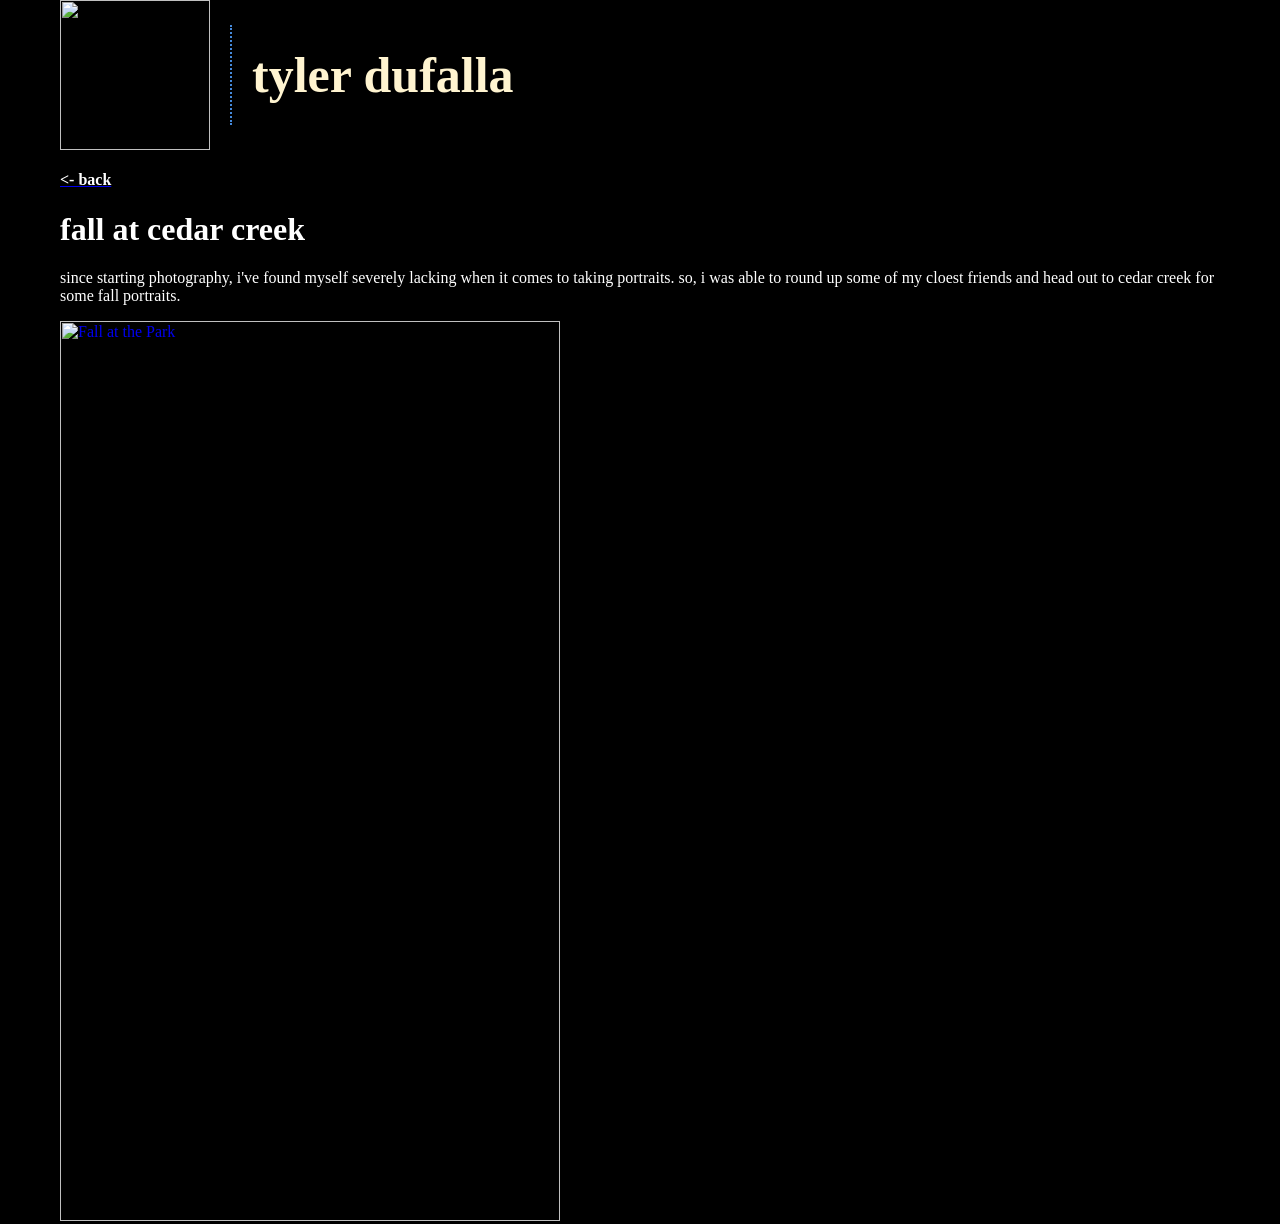
==== cedarcreek.html @ 989744d1 "Add files via upload" ====
<html>
    <head>
        <title>Tyler Dufalla</title>
        <link rel="stylesheet" href="index.css">
    </head>
    <body>
        <div style="display: flex; align-items:center;">
            <img src="media/bluelogo-Animated Image (Large).gif" height="150px" width="150px">
            <div style="border-left: 2px dotted #458ADC; height: 100px; margin: 0 20px;"></div>
            <h1 style="font-size:50px; color:FFF4D0;">tyler dufalla</h1>
        </div>
        <a href="index.html"><h4 class="text"><- back</h4></a>
        <h1 class="text">fall at cedar creek</h1>
        <p class="text">
            since starting photography, i've found myself severely lacking when it comes to taking portraits. so, i was able to round up some of my cloest friends and head out to cedar creek for some fall portraits.
        </p>
        <a data-flickr-embed="true" data-footer="true" href="https://www.flickr.com/photos/204169863@N07/albums/72177720331784533" title="Fall at the Park"><img src="https://live.staticflickr.com/65535/55071431291_c6c7d28584_h.jpg" style="width: 100%; max-width: 500px; height: auto;" alt="Fall at the Park"/></a><script async src="//embedr.flickr.com/assets/client-code.js" charset="utf-8"></script>
    </body>
</html>
---- index.css ----
* {
    box-sizing: border-box;
}
body {
    background-color: black;
    max-width: 1200px;
    margin: 0 auto;
    padding: 0 20px;
    overflow-x: hidden;
}
.text {
    color: white;
}
.thumbnail {
    display: flex;
    flex-direction: column;
}
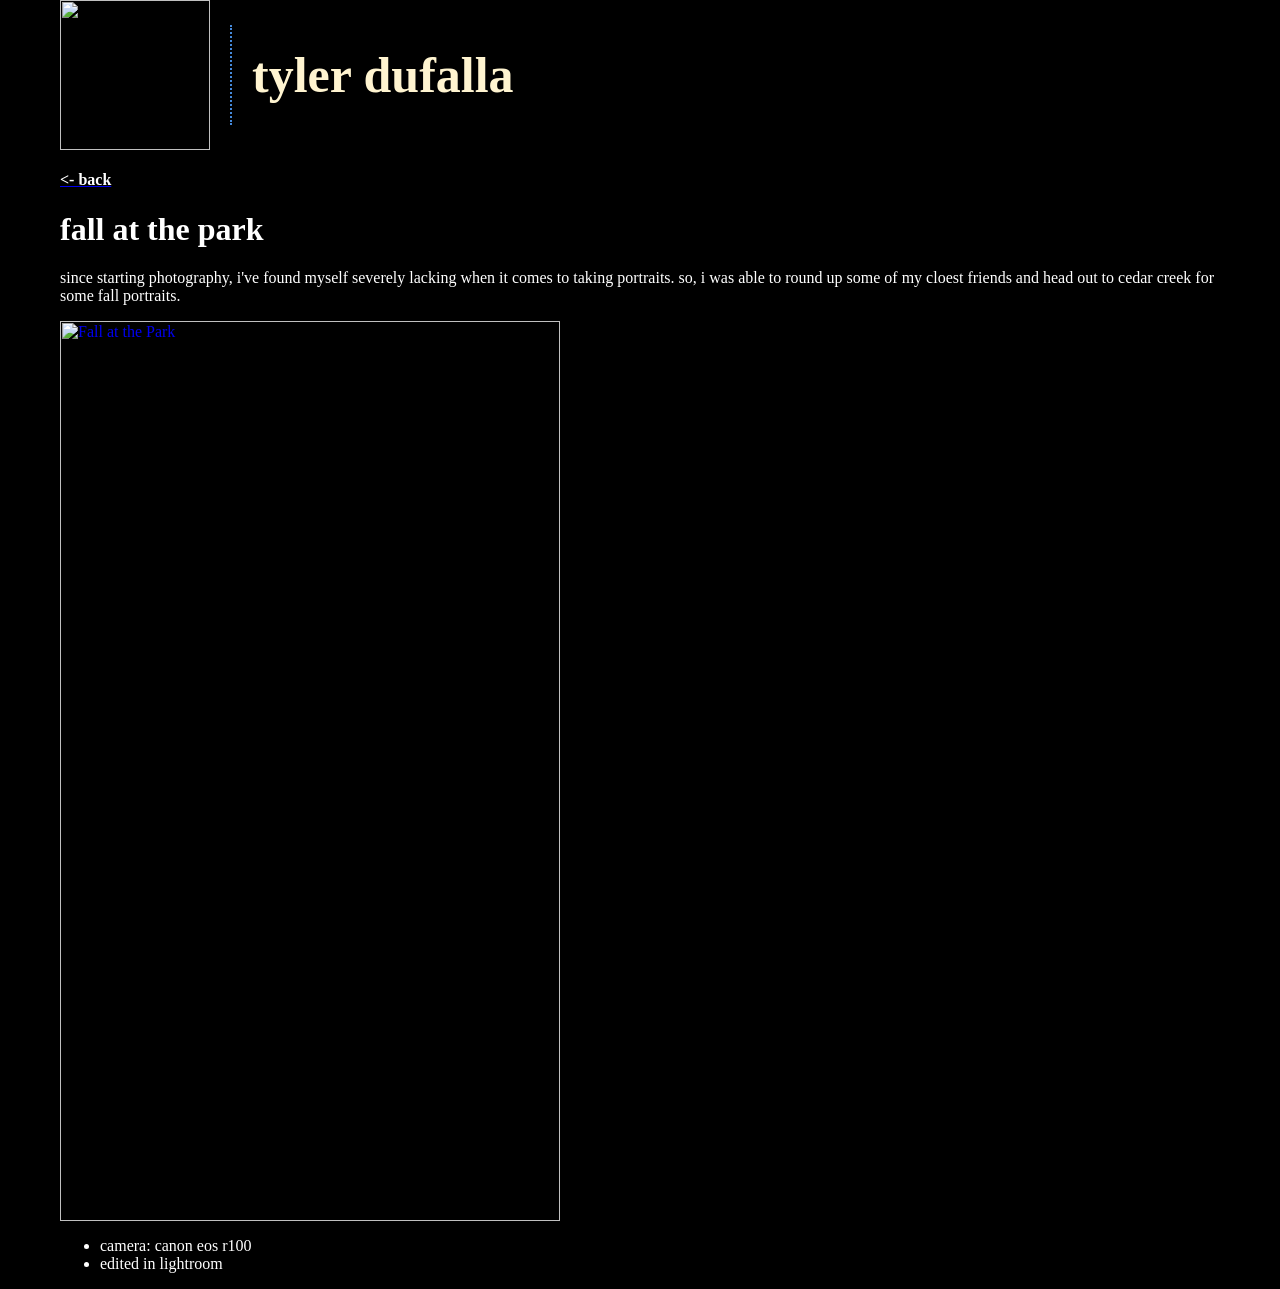
==== commit 28cf5f59: "added images and a collection page for grand march as well as photography archive" ====
--- a/cedarcreek.html
+++ b/cedarcreek.html
@@ -1,19 +1,23 @@
 <html>
     <head>
-        <title>Tyler Dufalla</title>
+        <title>Fall in the Park</title>
         <link rel="stylesheet" href="index.css">
     </head>
     <body>
         <div style="display: flex; align-items:center;">
-            <img src="media/bluelogo-Animated Image (Large).gif" height="150px" width="150px">
+            <img src="media/animatedlogo.gif height="150px" width="150px">
             <div style="border-left: 2px dotted #458ADC; height: 100px; margin: 0 20px;"></div>
             <h1 style="font-size:50px; color:FFF4D0;">tyler dufalla</h1>
         </div>
         <a href="index.html"><h4 class="text"><- back</h4></a>
-        <h1 class="text">fall at cedar creek</h1>
+        <h1 class="text">fall at the park</h1>
         <p class="text">
             since starting photography, i've found myself severely lacking when it comes to taking portraits. so, i was able to round up some of my cloest friends and head out to cedar creek for some fall portraits.
         </p>
-        <a data-flickr-embed="true" data-footer="true" href="https://www.flickr.com/photos/204169863@N07/albums/72177720331784533" title="Fall at the Park"><img src="https://live.staticflickr.com/65535/55071431291_c6c7d28584_h.jpg" style="width: 100%; max-width: 500px; height: auto;" alt="Fall at the Park"/></a><script async src="//embedr.flickr.com/assets/client-code.js" charset="utf-8"></script>
+        <a data-flickr-embed="true" href="https://www.flickr.com/photos/204169863@N07/albums/72177720331784533" title="Fall at the Park"><img src="https://live.staticflickr.com/65535/55071431291_c6c7d28584_h.jpg" style="width: 100%; max-width: 500px; height: auto;" alt="Fall at the Park"/></a><script async src="//embedr.flickr.com/assets/client-code.js" charset="utf-8"></script>
+        <ul class="text">
+            <li>camera: canon eos r100</li>
+            <li>edited in lightroom</li>
+        </ul>
     </body>
 </html>
--- a/index.css
+++ b/index.css
@@ -14,4 +14,9 @@
 .thumbnail {
     display: flex;
     flex-direction: column;
+}
+.collection {
+    display: flex;
+    gap: 20px;
+    flex-wrap: wrap;
 }
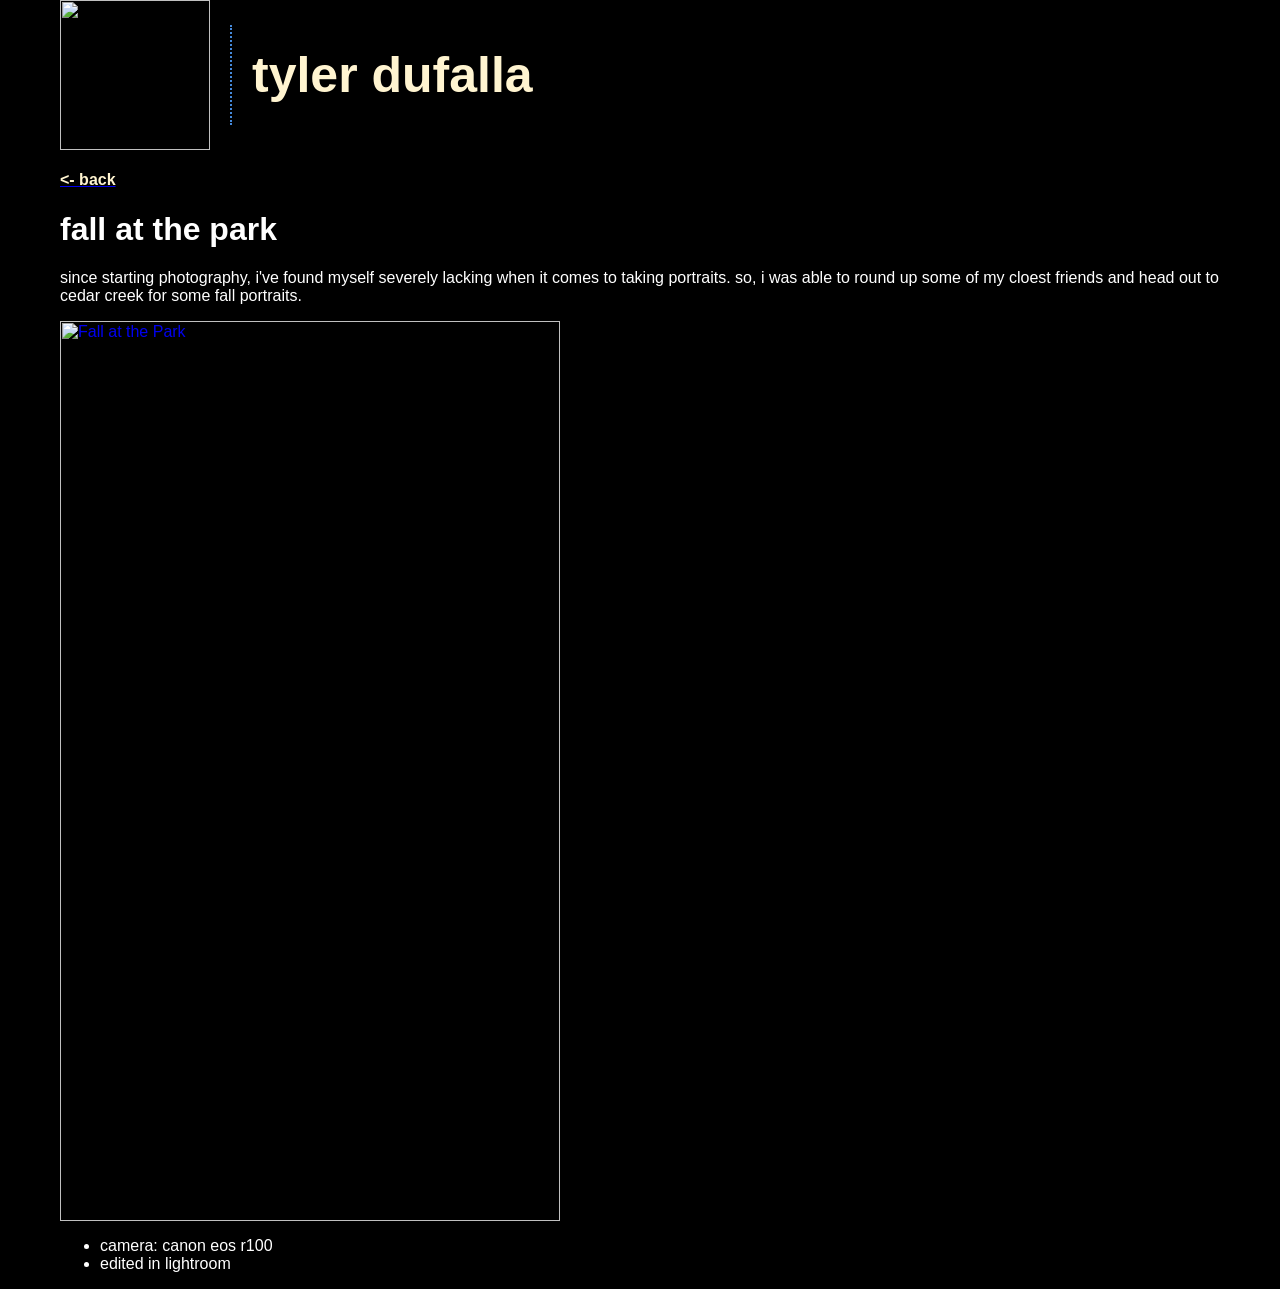
==== commit 84944d47: "new features" ====
--- a/cedarcreek.html
+++ b/cedarcreek.html
@@ -2,6 +2,9 @@
     <head>
         <title>Fall in the Park</title>
         <link rel="stylesheet" href="index.css">
+        <link rel="icon" type="image/png" sizes="32x32" href="media/favicons/favicon-32x32.png">
+        <link rel="icon" type="image/png" sizes="16x16" href="media/favicons/favicon-16x16.png">
+        <link rel="icon" type="image/png" sizes="180x180" href="media/favicons/apple-touch-icon.png">
     </head>
     <body>
         <div style="display: flex; align-items:center;">
@@ -9,7 +12,7 @@
             <div style="border-left: 2px dotted #458ADC; height: 100px; margin: 0 20px;"></div>
             <h1 style="font-size:50px; color:FFF4D0;">tyler dufalla</h1>
         </div>
-        <a href="index.html"><h4 class="text"><- back</h4></a>
+        <a href="index.html"><h4 class="link"><- back</h4></a>
         <h1 class="text">fall at the park</h1>
         <p class="text">
             since starting photography, i've found myself severely lacking when it comes to taking portraits. so, i was able to round up some of my cloest friends and head out to cedar creek for some fall portraits.
--- a/index.css
+++ b/index.css
@@ -7,6 +7,7 @@
     margin: 0 auto;
     padding: 0 20px;
     overflow-x: hidden;
+    font-family: 'Arial', sans-serif;
 }
 .text {
     color: white;
@@ -19,4 +20,17 @@
     display: flex;
     gap: 20px;
     flex-wrap: wrap;
+}
+.link {
+    color:#FFF4D0;
+}
+.fa {
+  font-size: 30px;
+  width: 20px;
+  text-align: center;
+  text-decoration: none;
+  color:white;
+}
+.fa:hover {
+    opacity: 0.7;
 }
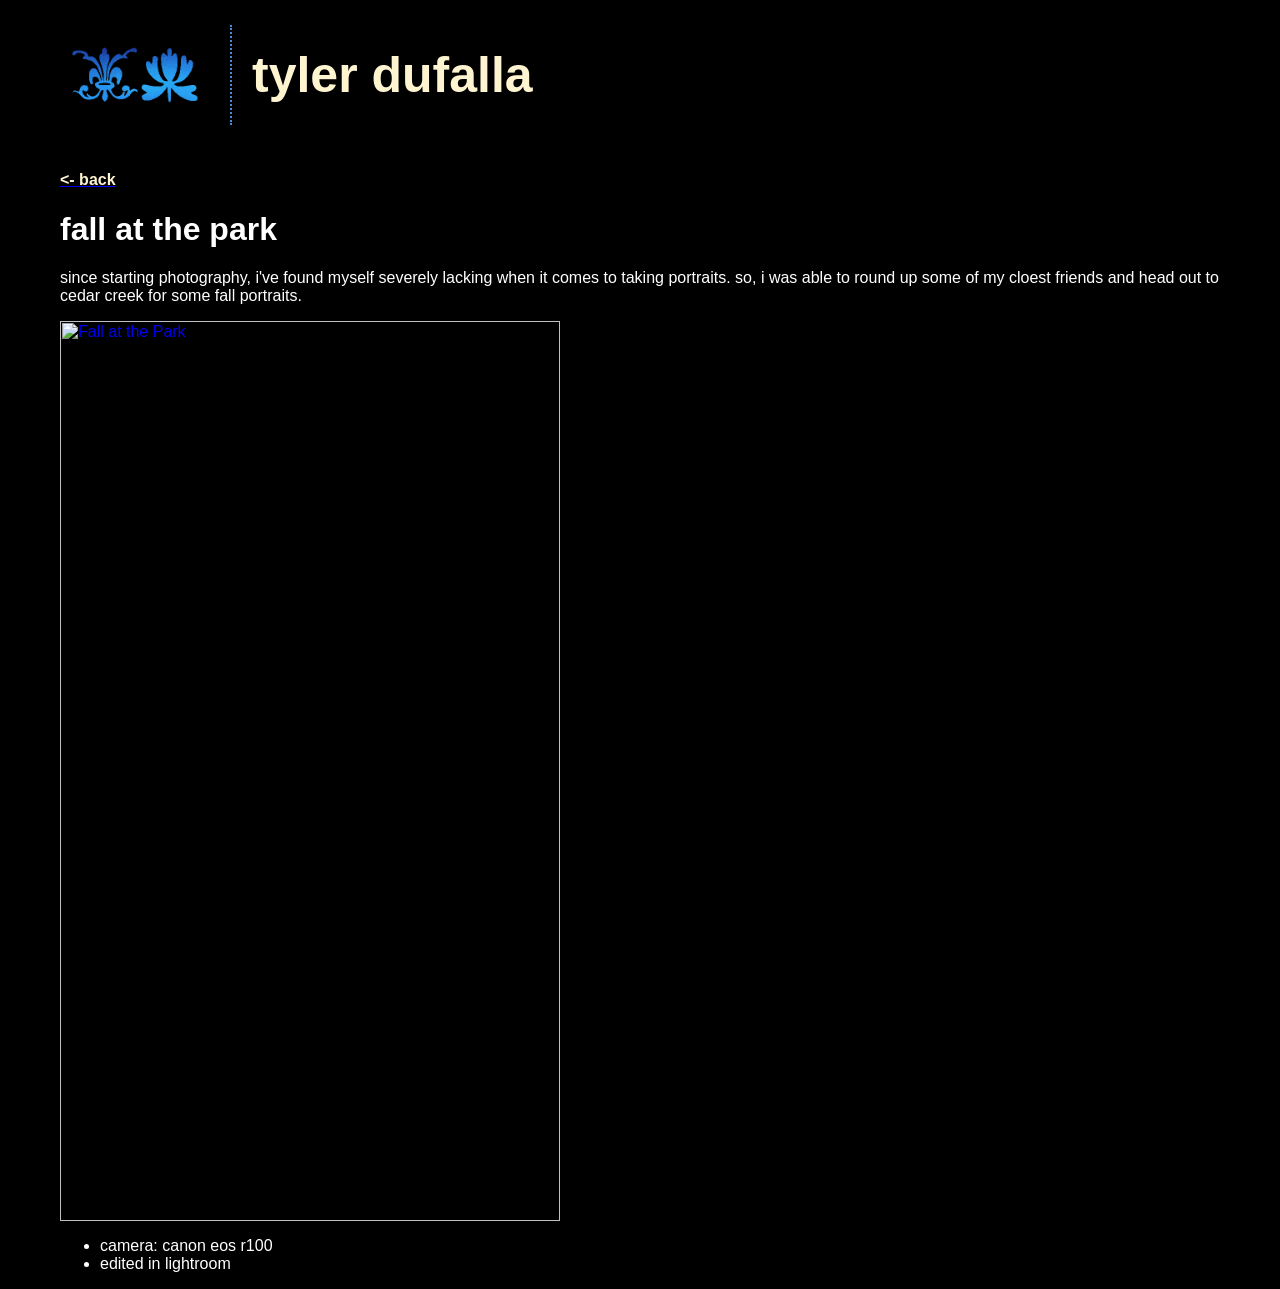
==== commit f87182ca: "spring photos addition" ====
--- a/cedarcreek.html
+++ b/cedarcreek.html
@@ -8,11 +8,11 @@
     </head>
     <body>
         <div style="display: flex; align-items:center;">
-            <img src="media/animatedlogo.gif height="150px" width="150px">
+            <img src="media/animatedlogo.gif" height="150px" width="150px">
             <div style="border-left: 2px dotted #458ADC; height: 100px; margin: 0 20px;"></div>
             <h1 style="font-size:50px; color:FFF4D0;">tyler dufalla</h1>
         </div>
-        <a href="index.html"><h4 class="link"><- back</h4></a>
+        <a href="home.html"><h4 class="link"><- back</h4></a>
         <h1 class="text">fall at the park</h1>
         <p class="text">
             since starting photography, i've found myself severely lacking when it comes to taking portraits. so, i was able to round up some of my cloest friends and head out to cedar creek for some fall portraits.
--- a/index.css
+++ b/index.css
@@ -8,6 +8,15 @@
     padding: 0 20px;
     overflow-x: hidden;
     font-family: 'Arial', sans-serif;
+}
+.center-container {
+    position: fixed;
+    inset: 0;
+    display: flex;
+    flex-direction: column;
+    justify-content: center;
+    align-items: center;
+    gap: 20x;
 }
 .text {
     color: white;
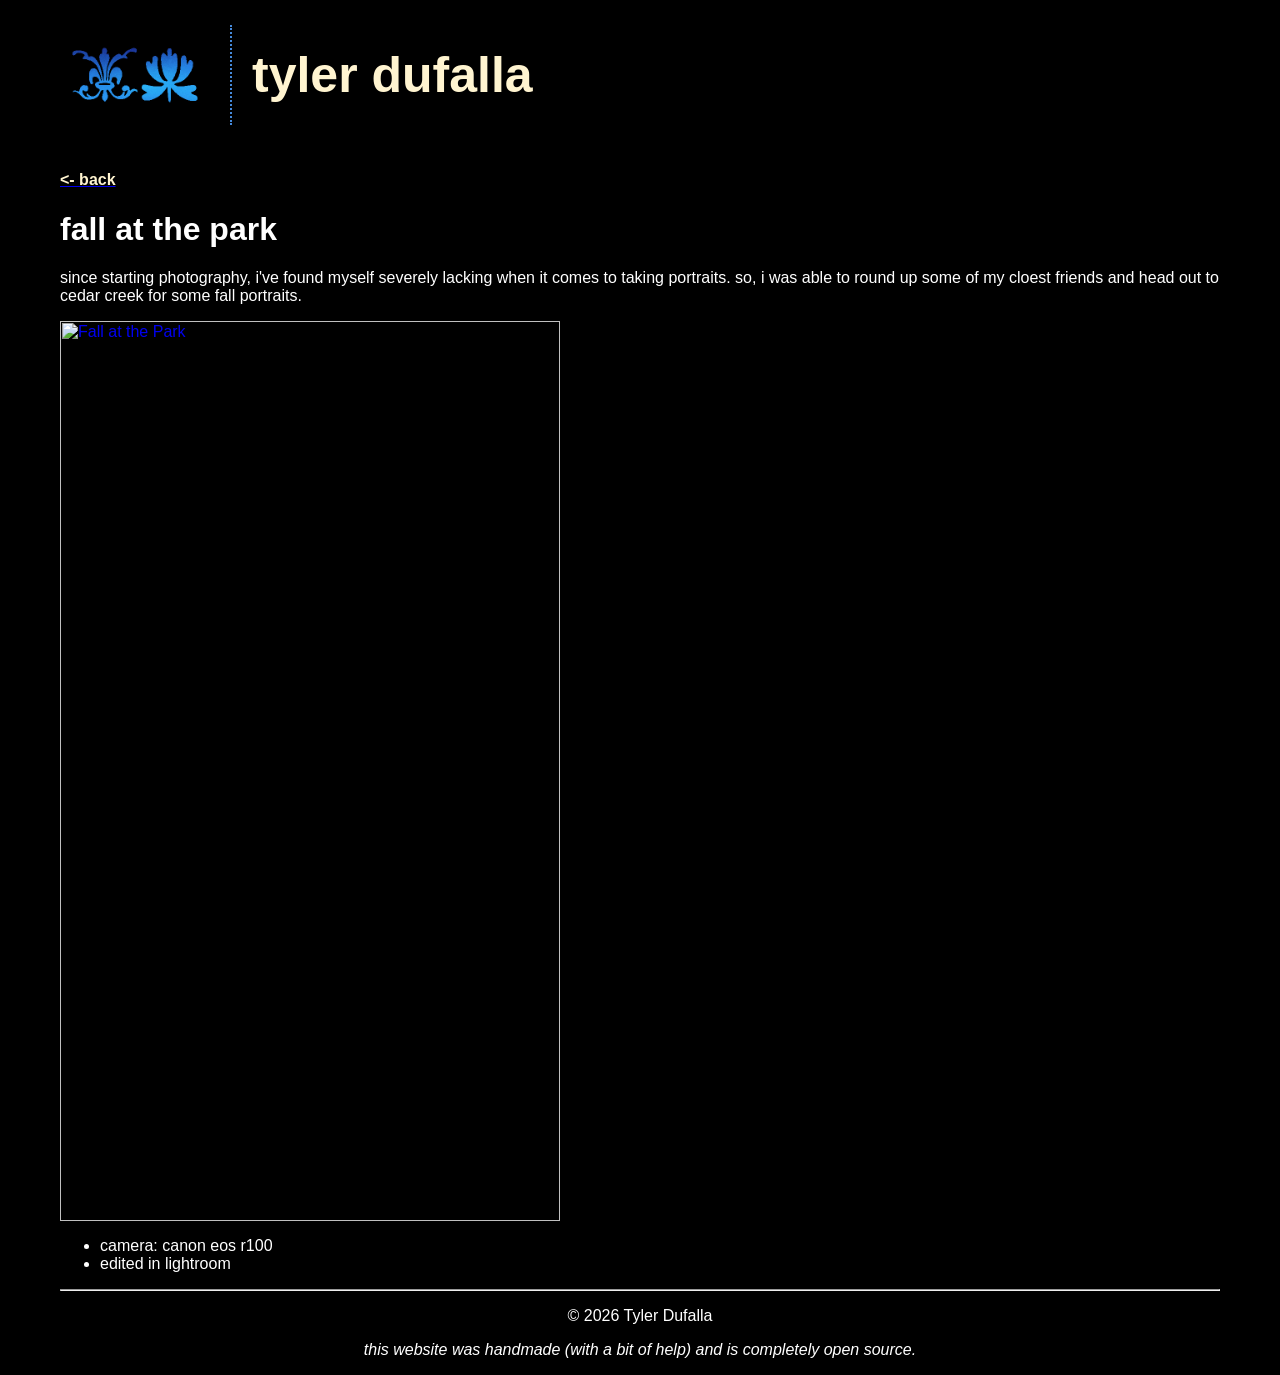
==== commit 2d10b28f: "final changes" ====
--- a/cedarcreek.html
+++ b/cedarcreek.html
@@ -22,5 +22,8 @@
             <li>camera: canon eos r100</li>
             <li>edited in lightroom</li>
         </ul>
+        <hr style="color:#458ADC">
+        <p class="text" style="text-align: center;">&copy; 2026 Tyler Dufalla</p>
+        <p class="text" style="text-align: center;"><em>this website was handmade (with a bit of help) and is completely open source.</em></p>
     </body>
 </html>
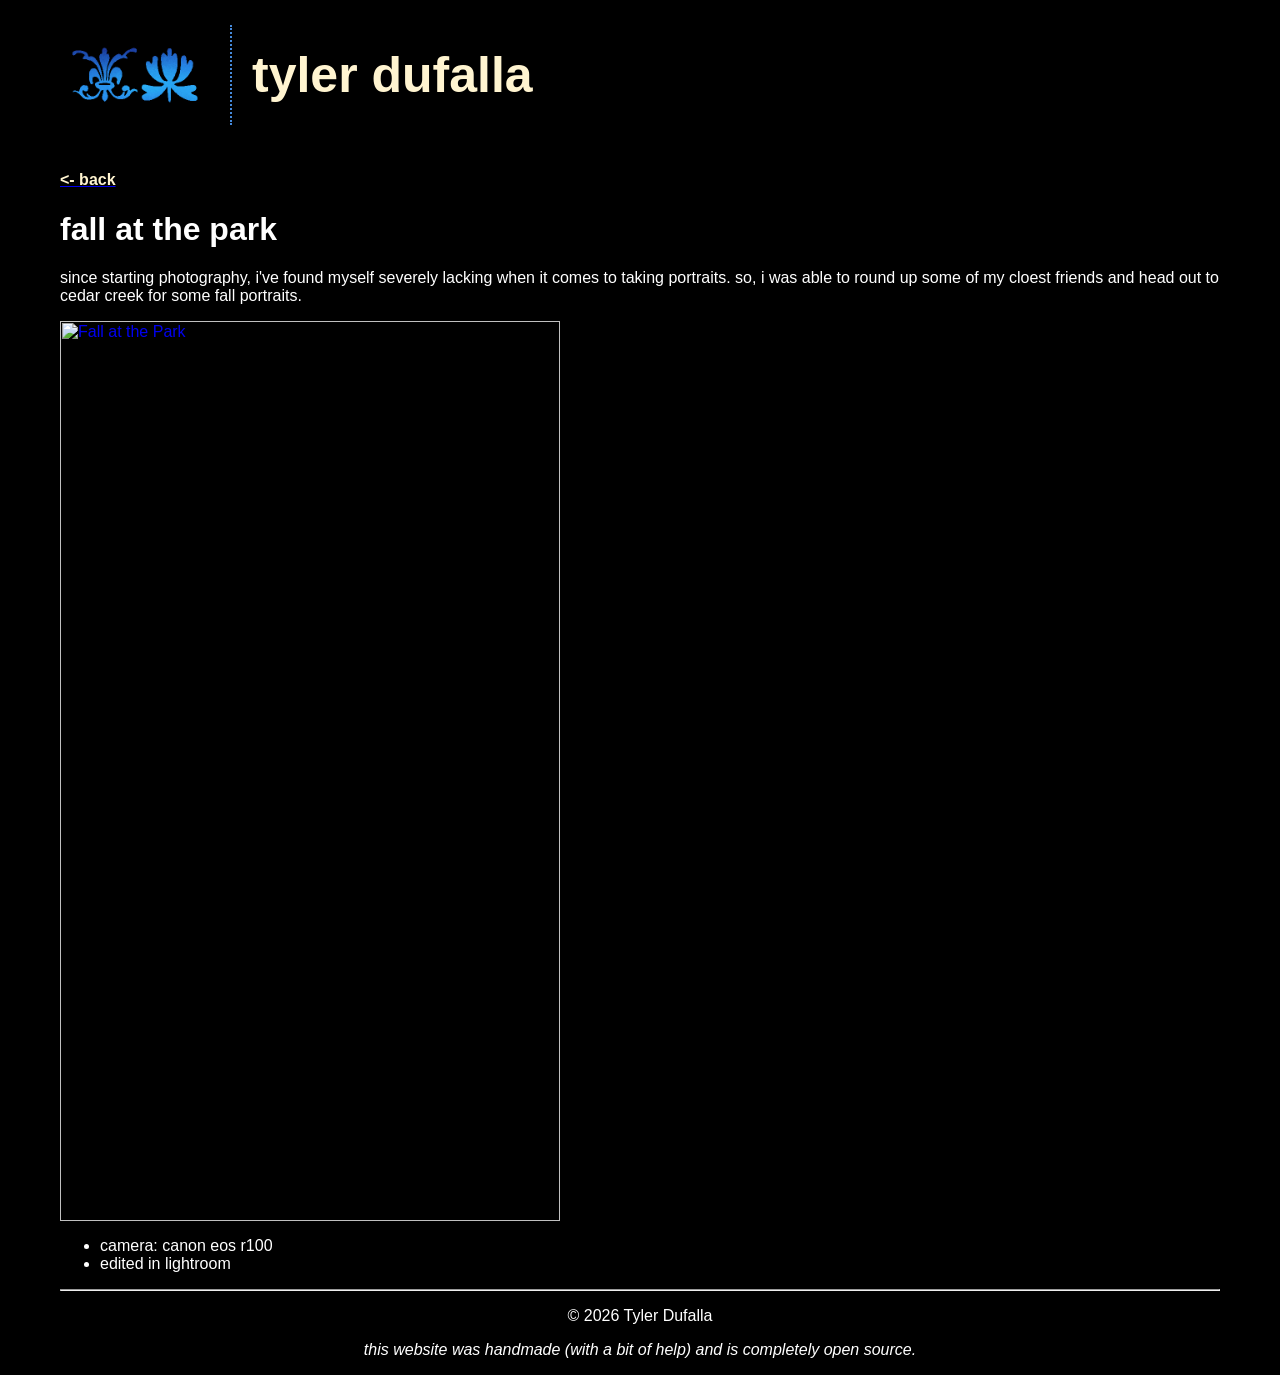
==== commit a9d4ae2a: "alt texts" ====
--- a/cedarcreek.html
+++ b/cedarcreek.html
@@ -8,7 +8,7 @@
     </head>
     <body>
         <div style="display: flex; align-items:center;">
-            <img src="media/animatedlogo.gif" height="150px" width="150px">
+            <img src="media/animatedlogo.gif" height="150px" width="150px" alt="logo">
             <div style="border-left: 2px dotted #458ADC; height: 100px; margin: 0 20px;"></div>
             <h1 style="font-size:50px; color:FFF4D0;">tyler dufalla</h1>
         </div>
